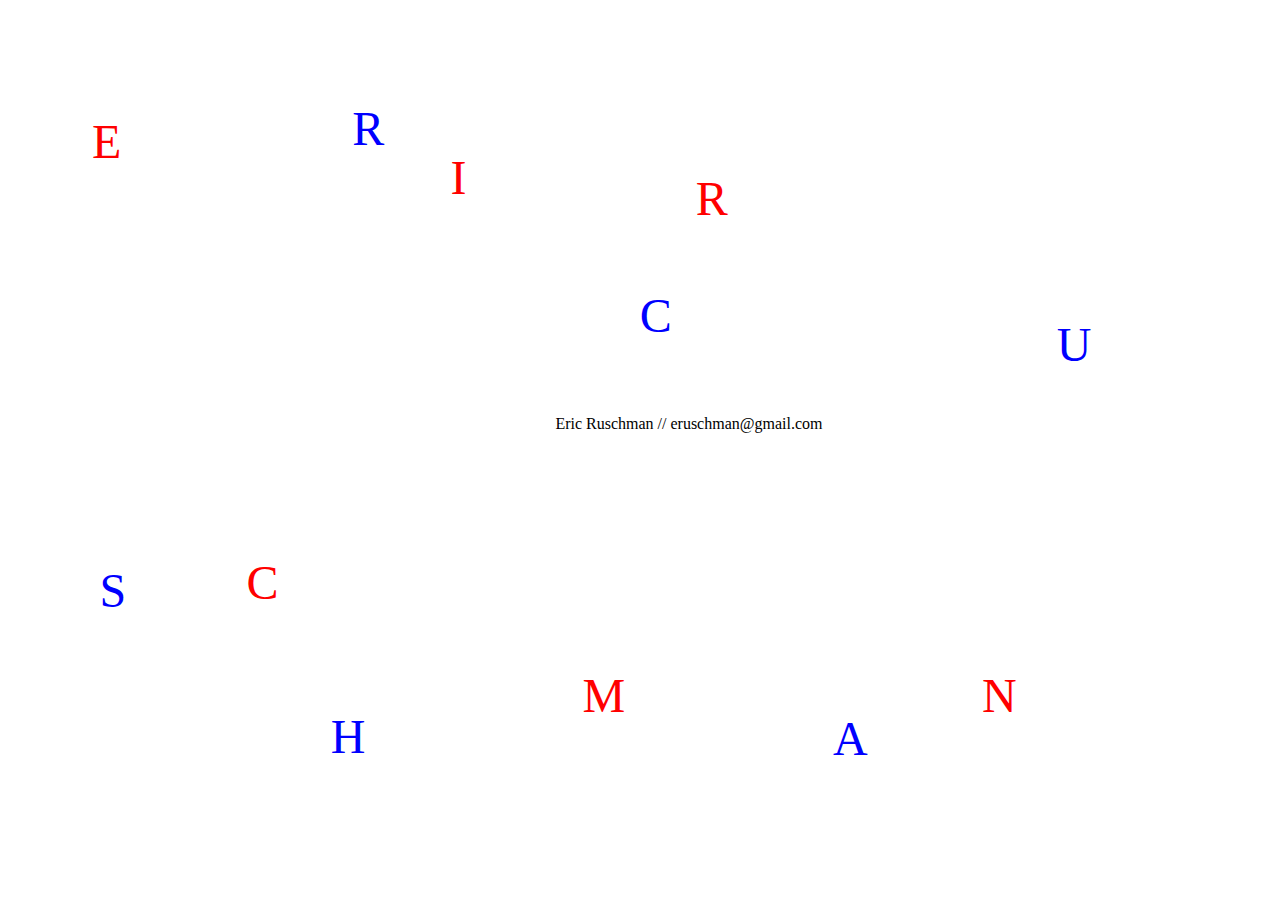
==== index.html @ 5f423262 "inisital commit" ====
<!DOCTYPE html>
<html>
<head>
	<link rel="stylesheet" type="text/css" href="css/styles.css">
	<meta name="viewport" content="width=device-width, initial-scale=1.0">
	<title>Ruschman * BLUE </title>

</head>
<body>
  <div id="main-container">
    <div class="grid-item">  <p id="e"> E</p> </div>
    <div class="grid-item">  <p id="r"> R</p> </div>
    <div class="grid-item">  <p id="i"> I</p> </div>
    <div class="grid-item">  <p id="c"> C</p> </div>
    <div class="grid-item"> </div>
    <div class="grid-item">  <p id="rr"> R </p> </div>
    <div class="grid-item">  <p id="u"> U </p> </div>
    <div class="grid-item"> </div>
    <div class="grid-item"> </div>
    <div class="grid-info"> <p id="info">Eric Ruschman // eruschman@gmail.com </p> </div>
    <div class="grid-item"> </div>
    <div class="grid-item"> </div>
    <div class="grid-item"> <p id="s" > S </p> </div>
    <div class="grid-item"> <p id="cc"> C </p> </div>
    <div class="grid-item"> <p id="h" > H </p> </div>
    <div class="grid-item"> </div>
    <div class="grid-item"> <p id="m"> M </p> </div>
    <div class="grid-item"> <p id="a"> A </p> </div>
    <div class="grid-item"> <p id="n"> N </p> </div>
  </div>



</body>
</html>

<!-- ****THIS SITE WAS BUILT BY TOTALBABE13 Productions (LEONARDO KAPLAN ©2019)**** -->
---- css/styles.css ----
#main-container {
  position: absolute;
  top: 26px;
  left: 50px;
  width: 85%;
  height: 90%;
  display: grid;
  grid-template-columns: 1fr 1fr 1fr 1fr 1fr 1fr 1fr;
  grid-template-rows: 1fr 1fr 1fr;
  /*background-color: rgba(106, 253, 159, 0.8);*/

}

#info {
	position: absolute;
	top: 46%;
	right: 29%;
	background-color: white;
	text-align: center;

}

.grid-info {
	background-color: white;
	grid-column: 3/6;
}

.grid-item {
  display: grid;
  grid-template-columns: auto auto auto;
  grid-template-rows: auto auto auto;
  /*background-color: rgba(220, 226, 255, 0.8);
  border: 1px solid rgba(180, 175, 241, 0.8);*/
  font-size: 30px;

}

#e {
	color: red;
	grid-row: 2;
	grid-column: 2;
	background-color: #ffffff00;;
	font-size: 1.6em;

}

#r {
	color: blue;
	position: absolute;
	right: 97%;
	bottom: 78%;
    grid-row: 1;
	grid-column: 3;
	background-color: #ffffff00;;
	font-size: 1.6em;
}

#i {
	color: red;
	position: absolute;
	right: 72%;
	bottom: 108%;
    grid-row: 2;
	grid-column: 2;
	background-color: #ffffff00;;
	font-size: 1.6em;
}

#c {
	color: blue;
	position: absolute;
	right: 60%;
	bottom: 165%;
    grid-row: 3;
	grid-column: 3;
	background-color: #ffffff00;;
	font-size: 1.6em;
}

#rr {
	color: red;
	position: absolute;
	right: 44%;
	bottom: 104%;
    grid-row: 2;
	grid-column: 2;
	background-color: #ffffff00;;
	font-size: 1.6em;
}

#u {
	color: blue;
	position: absolute;
	right: 5%;
	bottom: 154%;
    grid-row: 3;
	grid-column: 2;
	background-color: #ffffff00;;
	font-size: 1.6em;
}


#s {
	color: blue;
	position: absolute;
	right: 93%;
	bottom: 21%;
    grid-row: 1;
	grid-column: 1;
	background-color: #ffffff00;;
	font-size: 1.6em;
}

#cc {
	color: red;
	position: absolute;
	right: 79%;
	bottom: 22%;
    grid-row: 1;
	grid-column: 1;
	background-color: #ffffff00;;
	font-size: 1.6em;
}

#h{
	color: blue;
	position: absolute;
	right: 71%;
	bottom: 3%;
    grid-row: 1;
	grid-column: 1;
	background-color: #ffffff00;
	font-size: 1.6em;
}

#m{
	color: red;
	position: absolute;
	right: 55%;
	bottom: 12%;
    grid-row: 2;
	grid-column: 2;
	background-color: #ffffff00;
	font-size: 1.6em;
}

#a{
	color: blue;
	position: absolute;
	right: 29%;
	bottom: 4%;
    grid-row: 2;
	grid-column: 2;
	background-color: #ffffff00;
	font-size: 1.6em;
}

#n{
	color: red;
	position: absolute;
	right: 13%;
	bottom: 12%;
    grid-row: 2;
	grid-column: 2;
	background-color: #ffffff00;
	font-size: 1.6em;
}
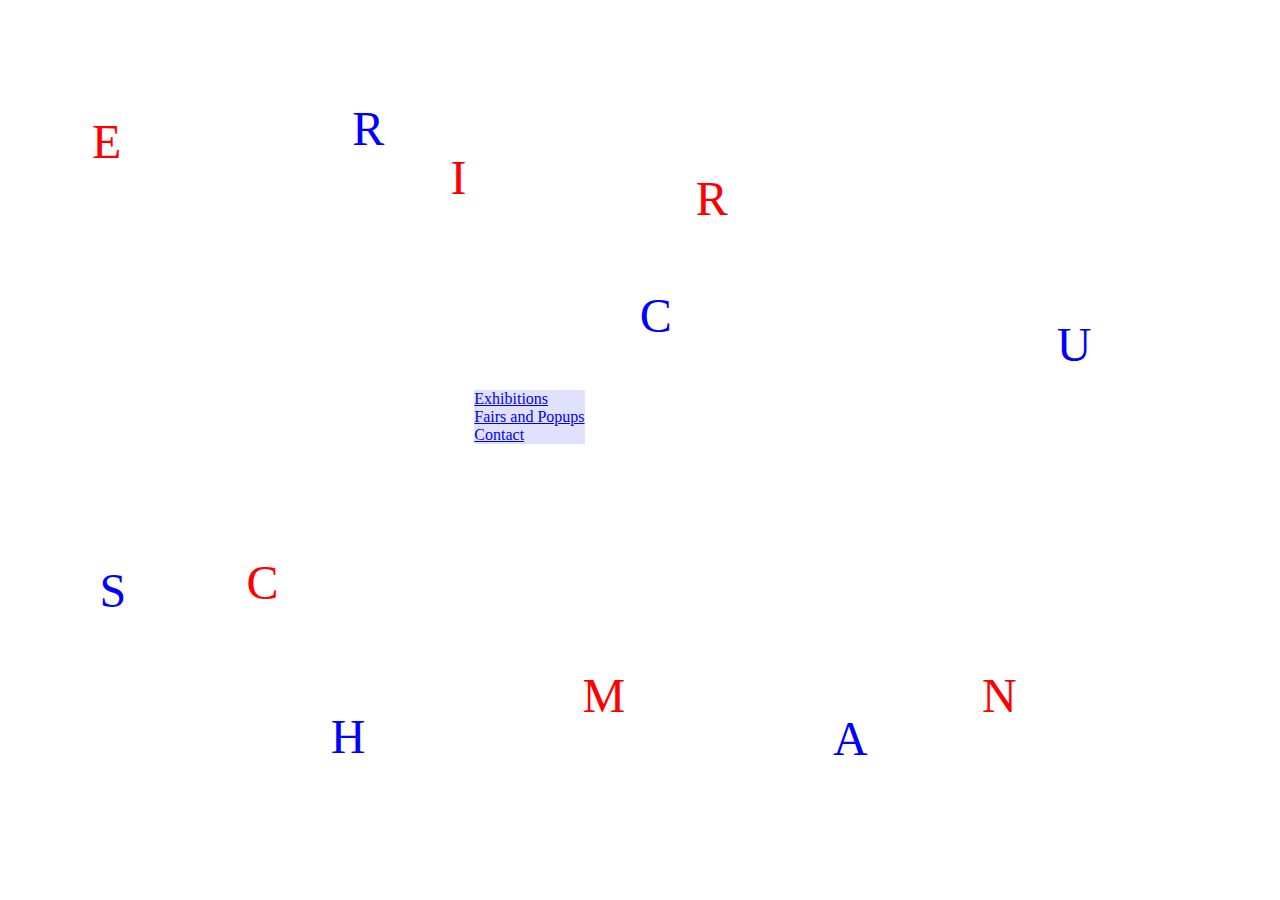
==== commit f607e0af: "added nav links and adjusted centering with css" ====
--- a/index.html
+++ b/index.html
@@ -17,7 +17,15 @@
     <div class="grid-item">  <p id="u"> U </p> </div>
     <div class="grid-item"> </div>
     <div class="grid-item"> </div>
-    <div class="grid-info"> <p id="info">Eric Ruschman // eruschman@gmail.com </p> </div>
+
+    <div class="grid-info">
+      <ul id="nav">
+        <li id="exhibitions"><a href=#>Exhibitions</a></li>
+        <li id="2"><a href=#> Fairs and Popups</a></li>
+        <li id="3"><a href=#> Contact</a></li>
+      </ul>
+    </div>
+    
     <div class="grid-item"> </div>
     <div class="grid-item"> </div>
     <div class="grid-item"> <p id="s" > S </p> </div>
--- a/css/styles.css
+++ b/css/styles.css
@@ -12,14 +12,21 @@
   /*background-color: rgba(106, 253, 159, 0.8);*/
 
 }
+#nav {
+    padding-left: 0;
+    position: absolute;
+    top: 43%;
+    left: 39%;
+    list-style-type: none;
+    background-color: #0000ff1f;
+}
 
-#info {
-	position: absolute;
+#exhibitions {
+	/* position: absolute;
 	top: 46%;
 	right: 29%;
 	background-color: white;
-	text-align: center;
-
+	text-align: center; */
 }
 
 .grid-info {
@@ -34,9 +41,8 @@
   /*background-color: rgba(220, 226, 255, 0.8);
   border: 1px solid rgba(180, 175, 241, 0.8);*/
   font-size: 30px;
-
 }
-
+ /* - - - - - - - - - - - - - */
 #e {
 	color: red;
 	grid-row: 2;
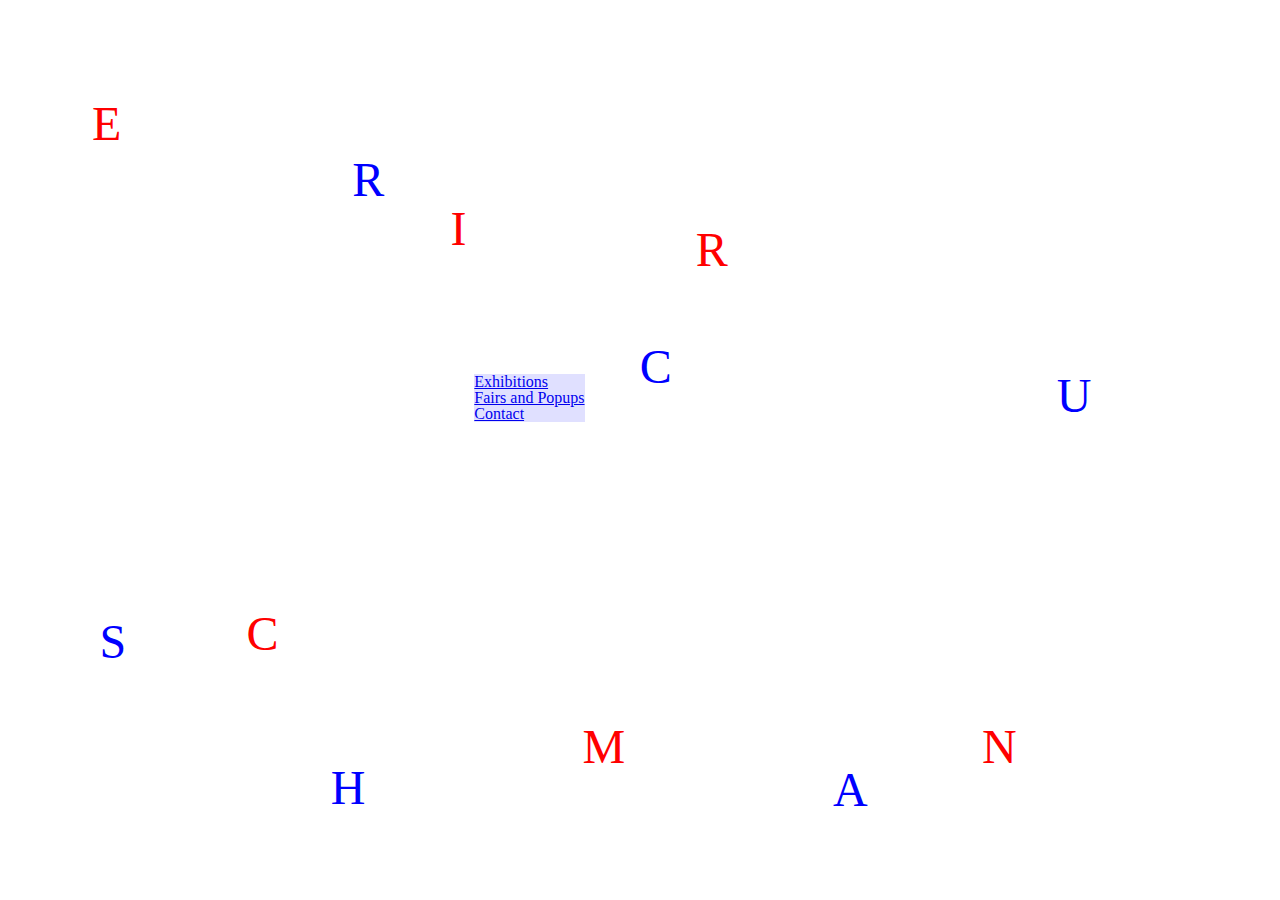
==== commit de51bd72: "adding html page navigation and styles" ====
--- a/index.html
+++ b/index.html
@@ -1,9 +1,10 @@
 <!DOCTYPE html>
-<html>
+<html lang="en">
 <head>
 	<link rel="stylesheet" type="text/css" href="css/styles.css">
 	<meta name="viewport" content="width=device-width, initial-scale=1.0">
-	<title>Ruschman * BLUE </title>
+  <meta name="Eric Ruschman" content="Curatorial Art Chicago">
+	<title> Ruschman </title>
 
 </head>
 <body>
@@ -20,12 +21,12 @@
 
     <div class="grid-info">
       <ul id="nav">
-        <li id="exhibitions"><a href=#>Exhibitions</a></li>
-        <li id="2"><a href=#> Fairs and Popups</a></li>
-        <li id="3"><a href=#> Contact</a></li>
+        <li id="exhibition"><a href=exhibitions.html>Exhibitions</a></li>
+        <li id="fairs"><a href=#> Fairs and Popups</a></li>
+        <li id="contact"><a href=#> Contact</a></li>
       </ul>
     </div>
-    
+
     <div class="grid-item"> </div>
     <div class="grid-item"> </div>
     <div class="grid-item"> <p id="s" > S </p> </div>
--- a/css/styles.css
+++ b/css/styles.css
@@ -1,175 +1,199 @@
-
-
-#main-container {
-  position: absolute;
-  top: 26px;
-  left: 50px;
-  width: 85%;
-  height: 90%;
-  display: grid;
-  grid-template-columns: 1fr 1fr 1fr 1fr 1fr 1fr 1fr;
-  grid-template-rows: 1fr 1fr 1fr;
-  /*background-color: rgba(106, 253, 159, 0.8);*/
-
+/* http://meyerweb.com/eric/tools/css/reset/ v2.0 | 20110126 License: none (public domain) */
+ html, body, div, span, applet, object, iframe, h1, h2, h3, h4, h5, h6, p, blockquote, pre, a, abbr, acronym, address, big, cite, code, del, dfn, em, img, ins, kbd, q, s, samp, small, strike, strong, sub, sup, tt, var, b, u, i, center, dl, dt, dd, ol, ul, li, fieldset, form, label, legend, table, caption, tbody, tfoot, thead, tr, th, td, article, aside, canvas, details, embed, figure, figcaption, footer, header, hgroup, menu, nav, output, ruby, section, summary, time, mark, audio, video {
+     margin: 0;
+     padding: 0;
+     border: 0;
+     font-size: 100%;
+     font: inherit;
+     vertical-align: baseline;
 }
-#nav {
-    padding-left: 0;
-    position: absolute;
-    top: 43%;
-    left: 39%;
-    list-style-type: none;
-    background-color: #0000ff1f;
+/* HTML5 display-role reset for older browsers */
+ article, aside, details, figcaption, figure, footer, header, hgroup, menu, nav, section {
+     display: block;
 }
-
-#exhibitions {
-	/* position: absolute;
-	top: 46%;
-	right: 29%;
-	background-color: white;
-	text-align: center; */
+ body {
+     line-height: 1;
 }
-
-.grid-info {
-	background-color: white;
-	grid-column: 3/6;
+ ol, ul {
+     list-style: none;
 }
-
-.grid-item {
-  display: grid;
-  grid-template-columns: auto auto auto;
-  grid-template-rows: auto auto auto;
-  /*background-color: rgba(220, 226, 255, 0.8);
-  border: 1px solid rgba(180, 175, 241, 0.8);*/
-  font-size: 30px;
+ blockquote, q {
+     quotes: none;
 }
- /* - - - - - - - - - - - - - */
-#e {
-	color: red;
-	grid-row: 2;
-	grid-column: 2;
-	background-color: #ffffff00;;
-	font-size: 1.6em;
-
+ blockquote:before, blockquote:after, q:before, q:after {
+     content: '';
+     content: none;
 }
-
-#r {
-	color: blue;
-	position: absolute;
-	right: 97%;
-	bottom: 78%;
-    grid-row: 1;
-	grid-column: 3;
-	background-color: #ffffff00;;
-	font-size: 1.6em;
+ table {
+     border-collapse: collapse;
+     border-spacing: 0;
 }
-
-#i {
-	color: red;
-	position: absolute;
-	right: 72%;
-	bottom: 108%;
-    grid-row: 2;
-	grid-column: 2;
-	background-color: #ffffff00;;
-	font-size: 1.6em;
+/* - - - - - - */
+ #main-container {
+     position: absolute;
+     top: 26px;
+     left: 50px;
+     width: 85%;
+     height: 90%;
+     display: grid;
+     grid-template-columns: 1fr 1fr 1fr 1fr 1fr 1fr 1fr;
+     grid-template-rows: 1fr 1fr 1fr;
+    /*background-color: rgba(106, 253, 159, 0.8);
+    */
 }
-
-#c {
-	color: blue;
-	position: absolute;
-	right: 60%;
-	bottom: 165%;
-    grid-row: 3;
-	grid-column: 3;
-	background-color: #ffffff00;;
-	font-size: 1.6em;
+ #nav {
+     padding-left: 0;
+     position: absolute;
+     top: 43%;
+     left: 39%;
+     list-style-type: none;
+     background-color: #0000ff1f;
 }
-
-#rr {
-	color: red;
-	position: absolute;
-	right: 44%;
-	bottom: 104%;
-    grid-row: 2;
-	grid-column: 2;
-	background-color: #ffffff00;;
-	font-size: 1.6em;
+ #exhibitions {
+    /* position: absolute;
+     top: 46%;
+     right: 29%;
+     background-color: white;
+     text-align: center;
+     */
 }
-
-#u {
-	color: blue;
-	position: absolute;
-	right: 5%;
-	bottom: 154%;
-    grid-row: 3;
-	grid-column: 2;
-	background-color: #ffffff00;;
-	font-size: 1.6em;
+ .grid-info {
+     background-color: white;
+     grid-column: 3/6;
 }
-
-
-#s {
-	color: blue;
-	position: absolute;
-	right: 93%;
-	bottom: 21%;
-    grid-row: 1;
-	grid-column: 1;
-	background-color: #ffffff00;;
-	font-size: 1.6em;
+ .grid-item {
+     display: grid;
+     grid-template-columns: auto auto auto;
+     grid-template-rows: auto auto auto;
+    /*background-color: rgba(220, 226, 255, 0.8);
+     border: 1px solid rgba(180, 175, 241, 0.8);
+    */
+     font-size: 30px;
 }
-
-#cc {
-	color: red;
-	position: absolute;
-	right: 79%;
-	bottom: 22%;
-    grid-row: 1;
-	grid-column: 1;
-	background-color: #ffffff00;;
-	font-size: 1.6em;
+/* - - - - - - - - - - - - - */
+ #e {
+     color: red;
+     grid-row: 2;
+     grid-column: 2;
+     background-color: #ffffff00;
+    ;
+     font-size: 1.6em;
 }
-
-#h{
-	color: blue;
-	position: absolute;
-	right: 71%;
-	bottom: 3%;
-    grid-row: 1;
-	grid-column: 1;
-	background-color: #ffffff00;
-	font-size: 1.6em;
+ #r {
+     color: blue;
+     position: absolute;
+     right: 97%;
+     bottom: 78%;
+     grid-row: 1;
+     grid-column: 3;
+     background-color: #ffffff00;
+    ;
+     font-size: 1.6em;
 }
-
-#m{
-	color: red;
-	position: absolute;
-	right: 55%;
-	bottom: 12%;
-    grid-row: 2;
-	grid-column: 2;
-	background-color: #ffffff00;
-	font-size: 1.6em;
+ #i {
+     color: red;
+     position: absolute;
+     right: 72%;
+     bottom: 108%;
+     grid-row: 2;
+     grid-column: 2;
+     background-color: #ffffff00;
+    ;
+     font-size: 1.6em;
 }
-
-#a{
-	color: blue;
-	position: absolute;
-	right: 29%;
-	bottom: 4%;
-    grid-row: 2;
-	grid-column: 2;
-	background-color: #ffffff00;
-	font-size: 1.6em;
+ #c {
+     color: blue;
+     position: absolute;
+     right: 60%;
+     bottom: 165%;
+     grid-row: 3;
+     grid-column: 3;
+     background-color: #ffffff00;
+    ;
+     font-size: 1.6em;
 }
-
-#n{
-	color: red;
-	position: absolute;
-	right: 13%;
-	bottom: 12%;
-    grid-row: 2;
-	grid-column: 2;
-	background-color: #ffffff00;
-	font-size: 1.6em;
+ #rr {
+     color: red;
+     position: absolute;
+     right: 44%;
+     bottom: 104%;
+     grid-row: 2;
+     grid-column: 2;
+     background-color: #ffffff00;
+    ;
+     font-size: 1.6em;
 }
+ #u {
+     color: blue;
+     position: absolute;
+     right: 5%;
+     bottom: 154%;
+     grid-row: 3;
+     grid-column: 2;
+     background-color: #ffffff00;
+    ;
+     font-size: 1.6em;
+}
+ #s {
+     color: blue;
+     position: absolute;
+     right: 93%;
+     bottom: 21%;
+     grid-row: 1;
+     grid-column: 1;
+     background-color: #ffffff00;
+    ;
+     font-size: 1.6em;
+}
+ #cc {
+     color: red;
+     position: absolute;
+     right: 79%;
+     bottom: 22%;
+     grid-row: 1;
+     grid-column: 1;
+     background-color: #ffffff00;
+    ;
+     font-size: 1.6em;
+}
+ #h{
+     color: blue;
+     position: absolute;
+     right: 71%;
+     bottom: 3%;
+     grid-row: 1;
+     grid-column: 1;
+     background-color: #ffffff00;
+     font-size: 1.6em;
+}
+ #m{
+     color: red;
+     position: absolute;
+     right: 55%;
+     bottom: 12%;
+     grid-row: 2;
+     grid-column: 2;
+     background-color: #ffffff00;
+     font-size: 1.6em;
+}
+ #a{
+     color: blue;
+     position: absolute;
+     right: 29%;
+     bottom: 4%;
+     grid-row: 2;
+     grid-column: 2;
+     background-color: #ffffff00;
+     font-size: 1.6em;
+}
+ #n{
+     color: red;
+     position: absolute;
+     right: 13%;
+     bottom: 12%;
+     grid-row: 2;
+     grid-column: 2;
+     background-color: #ffffff00;
+     font-size: 1.6em;
+}
+ 
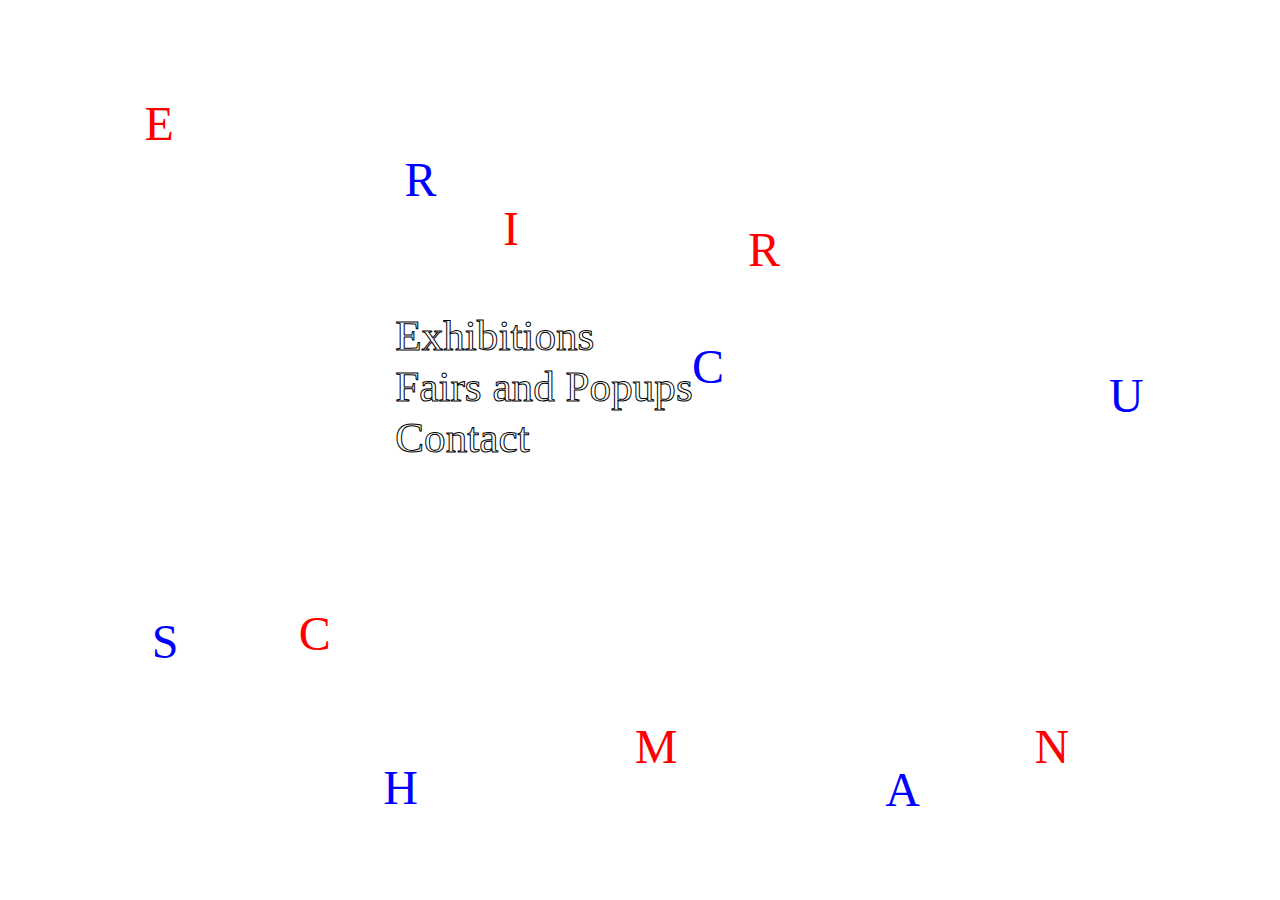
==== commit f3bf3333: "finished this version" ====
--- a/index.html
+++ b/index.html
@@ -21,9 +21,9 @@
 
     <div class="grid-info">
       <ul id="nav">
-        <li id="exhibition"><a href=exhibitions.html>Exhibitions</a></li>
-        <li id="fairs"><a href=#> Fairs and Popups</a></li>
-        <li id="contact"><a href=#> Contact</a></li>
+        <li class="nav-item" id="exhibition"><a href=exhibitions.html>Exhibitions</a></li>
+        <li class="nav-item" id="fairs"><a href=fairs.html> Fairs and Popups</a></li>
+        <li class="nav-item"><a href=contact.html> Contact</a></li>
       </ul>
     </div>
 
--- a/css/styles.css
+++ b/css/styles.css
@@ -32,7 +32,7 @@
  #main-container {
      position: absolute;
      top: 26px;
-     left: 50px;
+     left: 8%;
      width: 85%;
      height: 90%;
      display: grid;
@@ -44,10 +44,30 @@
  #nav {
      padding-left: 0;
      position: absolute;
-     top: 43%;
-     left: 39%;
+     top: 5%;
+     left: -22px;
      list-style-type: none;
-     background-color: #0000ff1f;
+     background-color: #0000ff00;
+}
+.nav-item{
+  padding: 4px;
+}
+a {
+  text-decoration: none;
+  font-size: 2.7em;
+  color: black;
+  -webkit-text-fill-color: white; /* Will override color (regardless of order) */
+  -webkit-text-stroke-width: 1px;
+  -webkit-text-stroke-color: black;
+}
+
+#contact {
+  text-decoration: none;
+  font-size: 2.7em;
+  color: black;
+  -webkit-text-fill-color: white; /* Will override color (regardless of order) */
+  -webkit-text-stroke-width: 1px;
+  -webkit-text-stroke-color: black;
 }
  #exhibitions {
     /* position: absolute;
@@ -58,8 +78,9 @@
      */
 }
  .grid-info {
-     background-color: white;
-     grid-column: 3/6;
+   position: relative;
+   background-color: #ffffff00;
+   grid-column: 3/6;
 }
  .grid-item {
      display: grid;
@@ -196,4 +217,3 @@
      background-color: #ffffff00;
      font-size: 1.6em;
 }
- 
